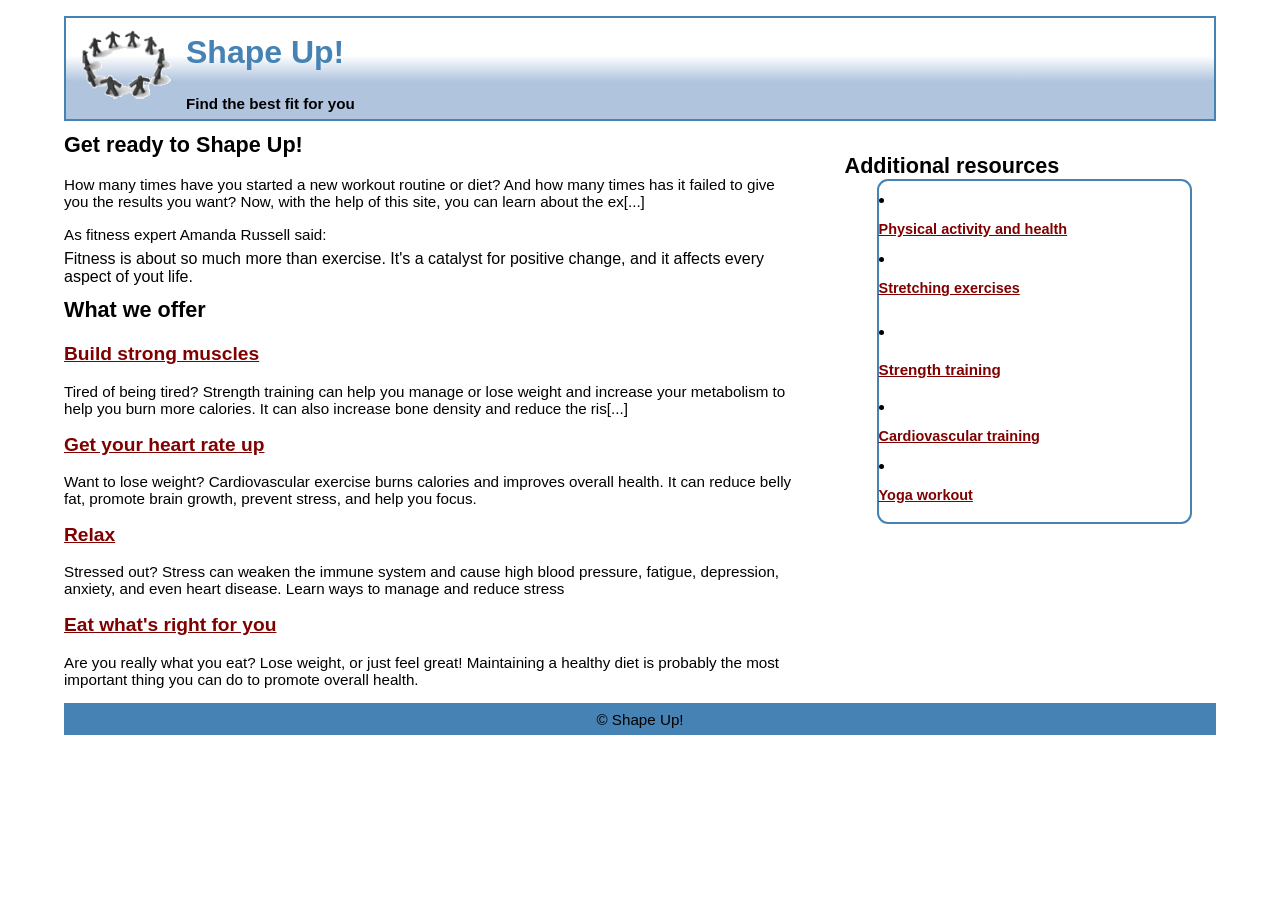
==== index.html @ 8bbfd7fe "Create index.html as the landing page for the repo's homepage" ====
<!DOCTYPE html>
<html lang="en">
<head>
    <meta charset="UTF-8">
    <meta name="viewport" content="width=device-width", intial-scale="1.0">
    <title>Shape Up!</title>
</head>
<body>
    <header>
        <img src="images/shape_up_logo.png" alt="Shape Up Image">
        <h1>Shape Up!</h1>
        <p><strong>Find the best fit for you</strong></p>
        <link rel="stylesheet" href="Assignment5.0.css">
  </header> 
 <main>
<section>
    <h2>Get ready to Shape Up!</h2>
    <p>How many times have you started a new workout routine or diet? And how many times has it failed to give you the results you want? Now, with the help of this site, you can learn about the ex[...]</p>
    <p>As fitness expert Amanda Russell said:</p>
    <blockquote>
        Fitness is about so much more than exercise. It's a catalyst for positive change, and it affects every aspect of yout life.
    </blockquote>
        <h2>What we offer</h2>
        
        <nav>
    <h3><a href="strength.html">
     Build strong muscles</a></h3>
     <p>Tired of being tired? Strength training can help you manage or lose weight and increase your metabolism to help you burn more calories. It can also increase bone density and reduce the ris[...]</p>
    <h3><a href="cardio.html">
      Get your heart rate up</a></h3>
      <p>Want to lose weight? Cardiovascular exercise burns calories and improves overall  health. It can reduce belly fat, promote brain growth, prevent stress, and help you focus.</p>
    <h3><a href="stress.html">
         Relax</a></h3>
    <p>Stressed out? Stress can weaken the immune system and cause high blood pressure, fatigue, depression, anxiety, and even heart disease. Learn ways to manage and reduce stress</p>
    <h3><a href="diet.html">
         Eat what's right for you</a></h3>
    <p>Are you really what you eat? Lose weight, or just feel great! Maintaining a healthy diet is probably the most important thing you can do to promote overall health.</p>
   </nav>
   </section>

<aside>
    <h2>Additional resources</h2>
     <ul>
    <li>
        <p><a href="Physical.url">
            Physical activity and health</a></p>
    <li>
        <p><a href="Stretching.url">
                Stretching exercises</a><p>
    <li>                
        </p><a href="Training.url">
            Strength training</a></p>
    <li>
        <p><a href="CardTrain.url"> 
            Cardiovascular training</a></p>
    <li>
        <p><a href="Yoga.url">
            Yoga workout</a></p>
        </li>
</aside>
</main>
</body>
</ul>

<footer>
  <p>&copy; Shape Up!</p>
</footer>
</html>
---- Assignment5.0.css ----
* {
    margin: 0;
    padding: 0;
    box-sizing: border-box;
}

body {
    font-family: Arial, Helvetica, sans-serif;
   font-size: 100%;
    width: 90%;
    margin: 1em auto;
}
h1, h2, h3, p, ul { padding: .5em 0; }

h2{ font-size: 135%;}
h3{ font-size: 120%;}
li, p { font-size: 95%;}
a, em { font-weight: bold; }
ul { 
    line-height: 1.5;
    margin-left: 2em;
}

main{ display: flex;
padding-bottom: .5em;
}

section {
    flex-basis: 65%;
}

aside {
    flex-basis: 35%;
    height: fit-content;
    padding: 1em 1.5em;
    margin: 1em 0 1em 1.5em;
    border-radius: 25px;
    & h2 { padding: 0;}
}
header {
border: 2px solid steelblue;
background-image: linear-gradient(to bottom, white 37%, lightsteelblue 63%);
box-sizing: border-box;
color: steelblue;
height: 16%;
a text-align: center;
& p{ color: black;}
&
img{
    float: left;
    max-width: 120px;
    min-width: 100px;
    width: auto;
    height: auto;
    }
}
    a:visited{
        color: maroon;
    }
    a:link{
        color: maroon;
    }
    p{
    color: black;
}
footer {
    text-align: center;
    background-color: steelblue;
    color: white;
}
    ul{ 
    font-style: normal;
    border: 2px solid steelblue;
    border-radius: 11px 11px 11px 11px;
    list-style-position: inside;   
}
.box {
    box-sizing: border-box;
}
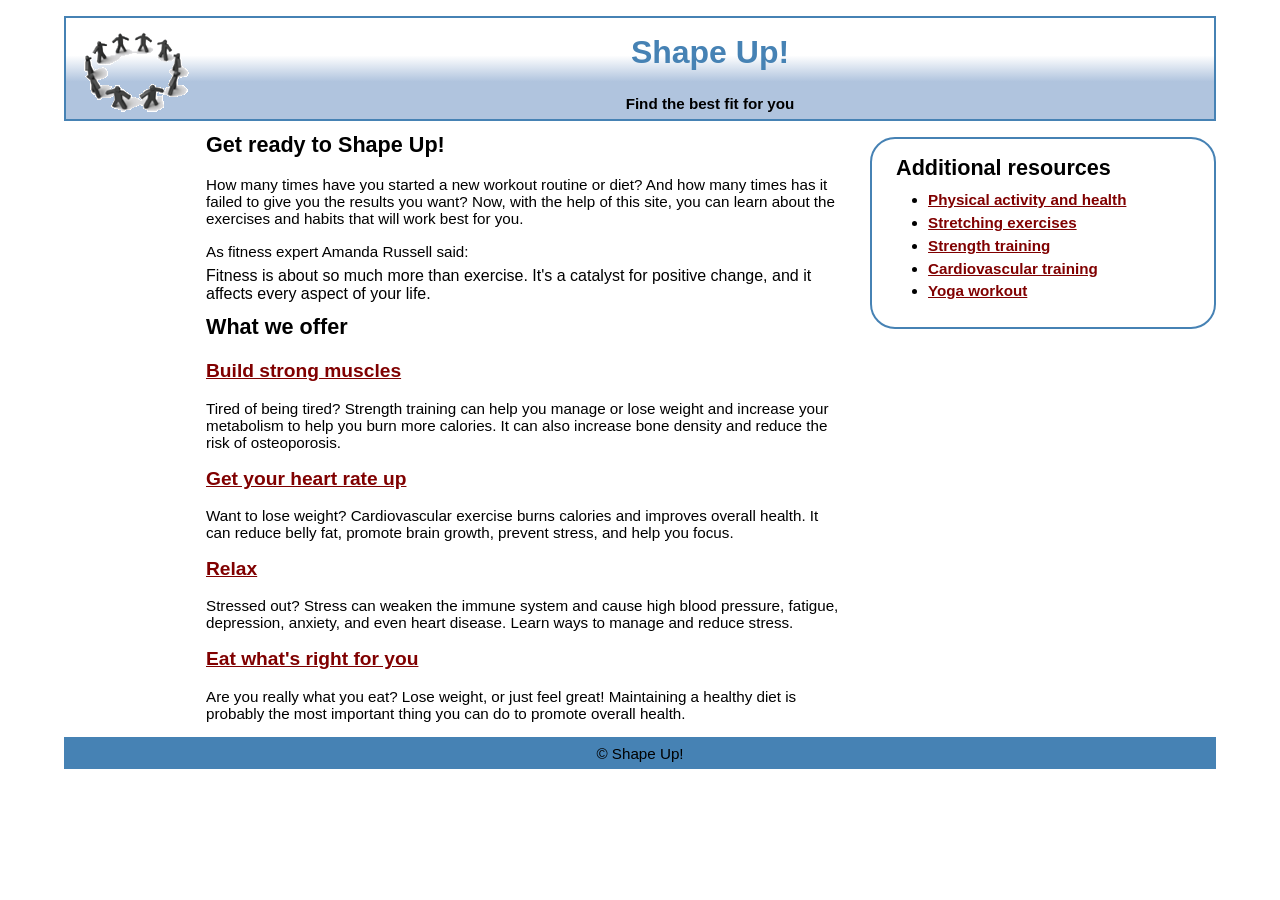
==== commit 7450d3eb: "Fix the homepage structure and markup in index.html so it renders correctly and matches the assignme" ====
--- a/index.html
+++ b/index.html
@@ -2,67 +2,58 @@
 <html lang="en">
 <head>
     <meta charset="UTF-8">
-    <meta name="viewport" content="width=device-width", intial-scale="1.0">
+    <meta name="viewport" content="width=device-width, initial-scale=1.0">
     <title>Shape Up!</title>
+    <link rel="stylesheet" href="Assignment5.0.css">
 </head>
 <body>
     <header>
         <img src="images/shape_up_logo.png" alt="Shape Up Image">
         <h1>Shape Up!</h1>
         <p><strong>Find the best fit for you</strong></p>
-        <link rel="stylesheet" href="Assignment5.0.css">
-  </header> 
- <main>
-<section>
-    <h2>Get ready to Shape Up!</h2>
-    <p>How many times have you started a new workout routine or diet? And how many times has it failed to give you the results you want? Now, with the help of this site, you can learn about the ex[...]</p>
-    <p>As fitness expert Amanda Russell said:</p>
-    <blockquote>
-        Fitness is about so much more than exercise. It's a catalyst for positive change, and it affects every aspect of yout life.
-    </blockquote>
-        <h2>What we offer</h2>
-        
-        <nav>
-    <h3><a href="strength.html">
-     Build strong muscles</a></h3>
-     <p>Tired of being tired? Strength training can help you manage or lose weight and increase your metabolism to help you burn more calories. It can also increase bone density and reduce the ris[...]</p>
-    <h3><a href="cardio.html">
-      Get your heart rate up</a></h3>
-      <p>Want to lose weight? Cardiovascular exercise burns calories and improves overall  health. It can reduce belly fat, promote brain growth, prevent stress, and help you focus.</p>
-    <h3><a href="stress.html">
-         Relax</a></h3>
-    <p>Stressed out? Stress can weaken the immune system and cause high blood pressure, fatigue, depression, anxiety, and even heart disease. Learn ways to manage and reduce stress</p>
-    <h3><a href="diet.html">
-         Eat what's right for you</a></h3>
-    <p>Are you really what you eat? Lose weight, or just feel great! Maintaining a healthy diet is probably the most important thing you can do to promote overall health.</p>
-   </nav>
-   </section>
+    </header>
 
-<aside>
-    <h2>Additional resources</h2>
-     <ul>
-    <li>
-        <p><a href="Physical.url">
-            Physical activity and health</a></p>
-    <li>
-        <p><a href="Stretching.url">
-                Stretching exercises</a><p>
-    <li>                
-        </p><a href="Training.url">
-            Strength training</a></p>
-    <li>
-        <p><a href="CardTrain.url"> 
-            Cardiovascular training</a></p>
-    <li>
-        <p><a href="Yoga.url">
-            Yoga workout</a></p>
-        </li>
-</aside>
-</main>
+    <main>
+        <section>
+            <h2>Get ready to Shape Up!</h2>
+            <p>How many times have you started a new workout routine or diet? And how many times has it failed to give you the results you want? Now, with the help of this site, you can learn about the exercises and habits that will work best for you.</p>
+
+            <p>As fitness expert Amanda Russell said:</p>
+            <blockquote>
+                Fitness is about so much more than exercise. It's a catalyst for positive change, and it affects every aspect of your life.
+            </blockquote>
+
+            <h2>What we offer</h2>
+
+            <nav>
+                <h3><a href="strength.html">Build strong muscles</a></h3>
+                <p>Tired of being tired? Strength training can help you manage or lose weight and increase your metabolism to help you burn more calories. It can also increase bone density and reduce the risk of osteoporosis.</p>
+
+                <h3><a href="cardio.html">Get your heart rate up</a></h3>
+                <p>Want to lose weight? Cardiovascular exercise burns calories and improves overall health. It can reduce belly fat, promote brain growth, prevent stress, and help you focus.</p>
+
+                <h3><a href="stress.html">Relax</a></h3>
+                <p>Stressed out? Stress can weaken the immune system and cause high blood pressure, fatigue, depression, anxiety, and even heart disease. Learn ways to manage and reduce stress.</p>
+
+                <h3><a href="diet.html">Eat what's right for you</a></h3>
+                <p>Are you really what you eat? Lose weight, or just feel great! Maintaining a healthy diet is probably the most important thing you can do to promote overall health.</p>
+            </nav>
+        </section>
+
+        <aside>
+            <h2>Additional resources</h2>
+            <ul>
+                <li><a href="Physical.url">Physical activity and health</a></li>
+                <li><a href="Stretching.url">Stretching exercises</a></li>
+                <li><a href="Training.url">Strength training</a></li>
+                <li><a href="CardTrain.url">Cardiovascular training</a></li>
+                <li><a href="Yoga.url">Yoga workout</a></li>
+            </ul>
+        </aside>
+    </main>
+
+    <footer>
+        <p>&copy; Shape Up!</p>
+    </footer>
 </body>
-</ul>
-
-<footer>
-  <p>&copy; Shape Up!</p>
-</footer>
 </html>
--- a/Assignment5.0.css
+++ b/Assignment5.0.css
@@ -7,8 +7,8 @@
 body {
     font-family: Arial, Helvetica, sans-serif;
    font-size: 100%;
-    width: 90%;
-    margin: 1em auto;
+   width: 90%;
+   margin: 1em auto;
 }
 h1, h2, h3, p, ul { padding: .5em 0; }
 
@@ -30,29 +30,29 @@
 }
 
 aside {
+    & h2 { padding: 0;}
     flex-basis: 35%;
     height: fit-content;
     padding: 1em 1.5em;
     margin: 1em 0 1em 1.5em;
+    border: 2px solid steelblue;
     border-radius: 25px;
-    & h2 { padding: 0;}
+
 }
+
 header {
 border: 2px solid steelblue;
 background-image: linear-gradient(to bottom, white 37%, lightsteelblue 63%);
 box-sizing: border-box;
 color: steelblue;
 height: 16%;
-a text-align: center;
+text-align: center;
 & p{ color: black;}
 &
 img{
     float: left;
-    max-width: 120px;
-    min-width: 100px;
-    width: auto;
-    height: auto;
-    }
+    
+}
 }
     a:visited{
         color: maroon;
@@ -70,9 +70,6 @@
 }
     ul{ 
     font-style: normal;
-    border: 2px solid steelblue;
-    border-radius: 11px 11px 11px 11px;
-    list-style-position: inside;   
 }
 .box {
     box-sizing: border-box;
